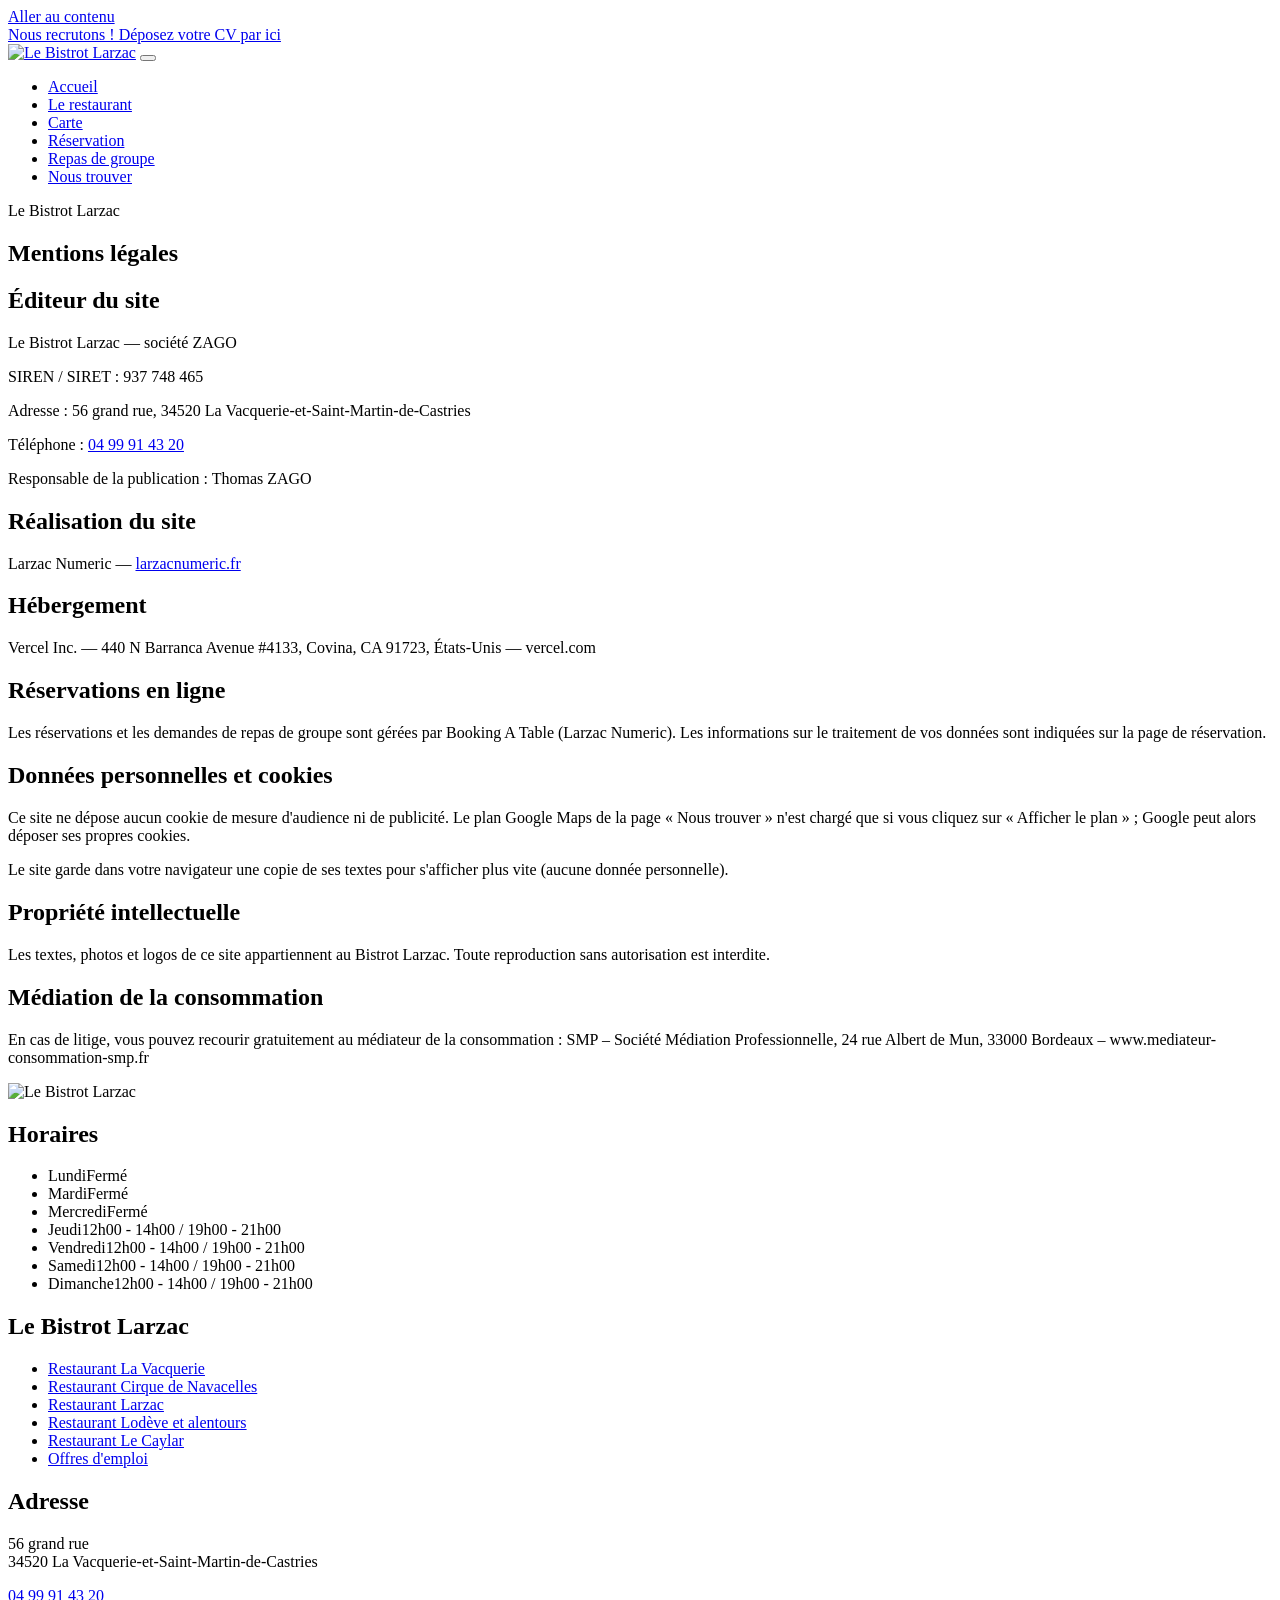
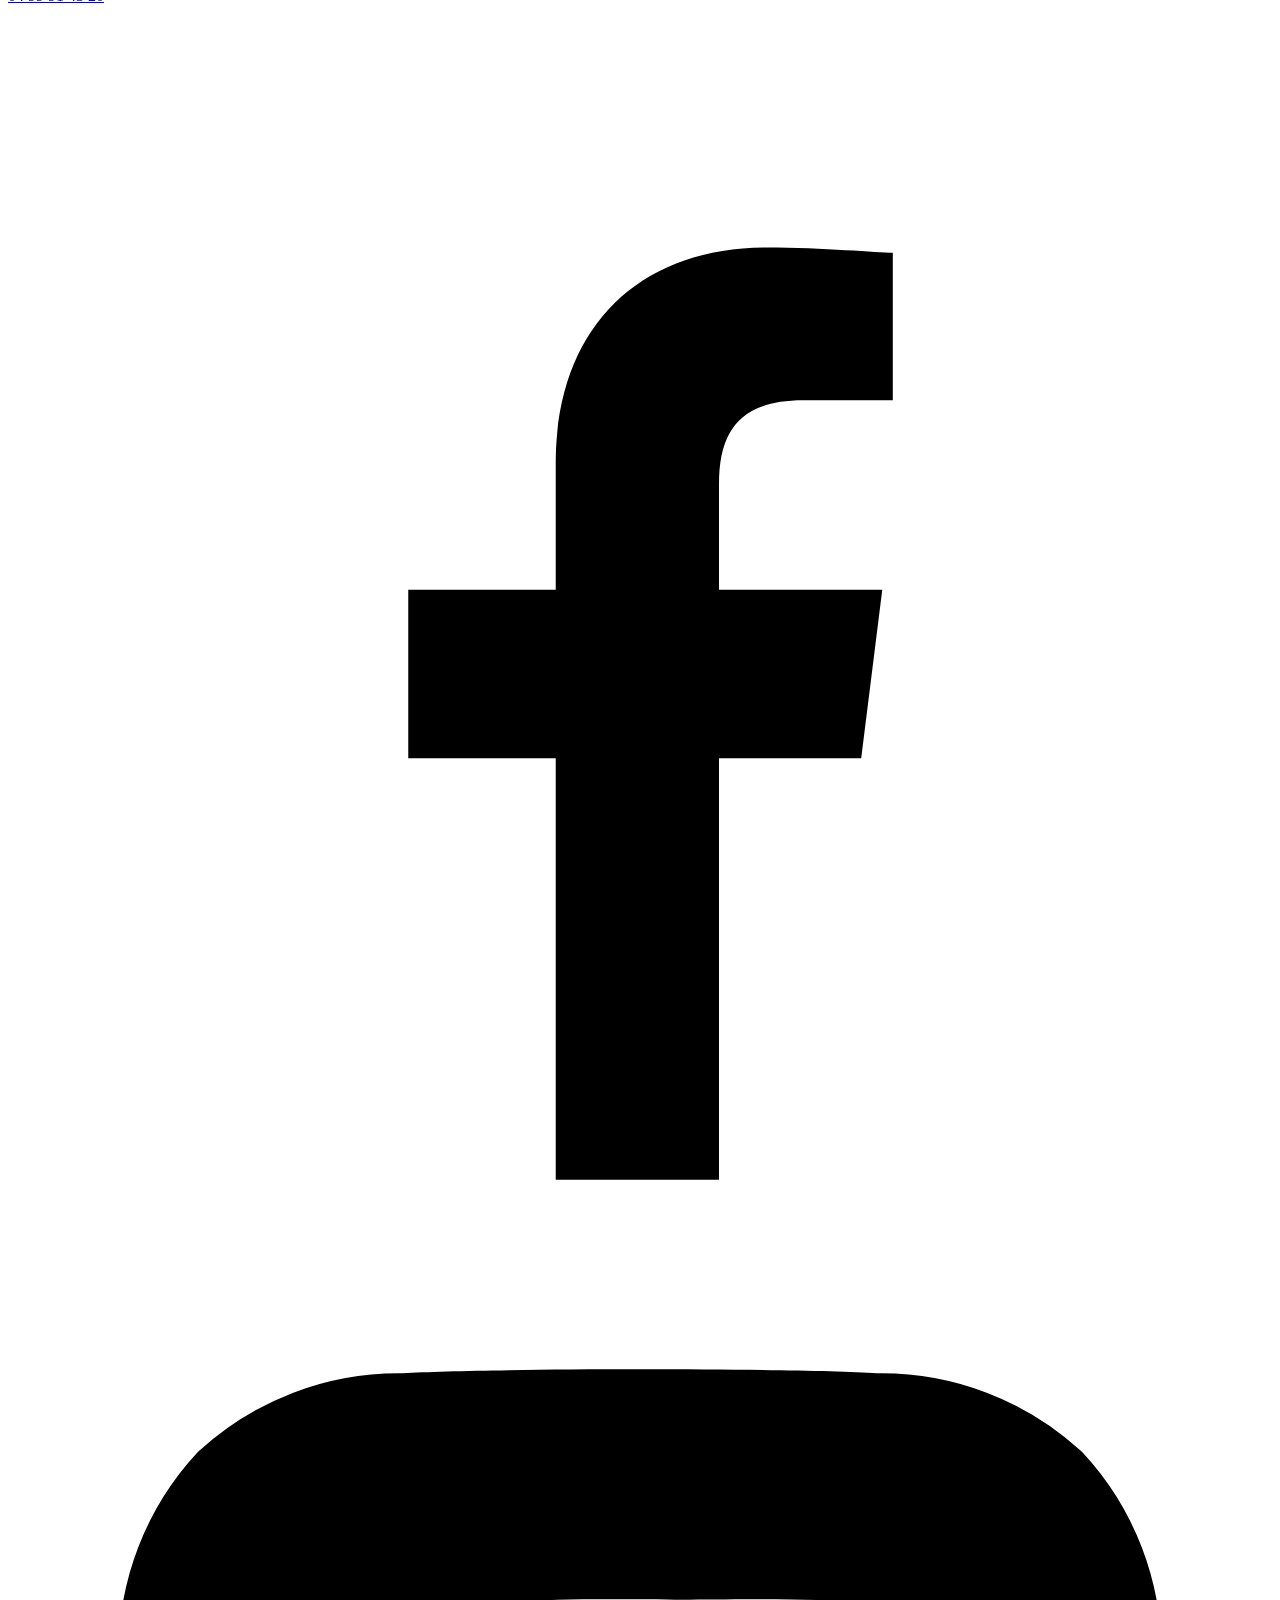
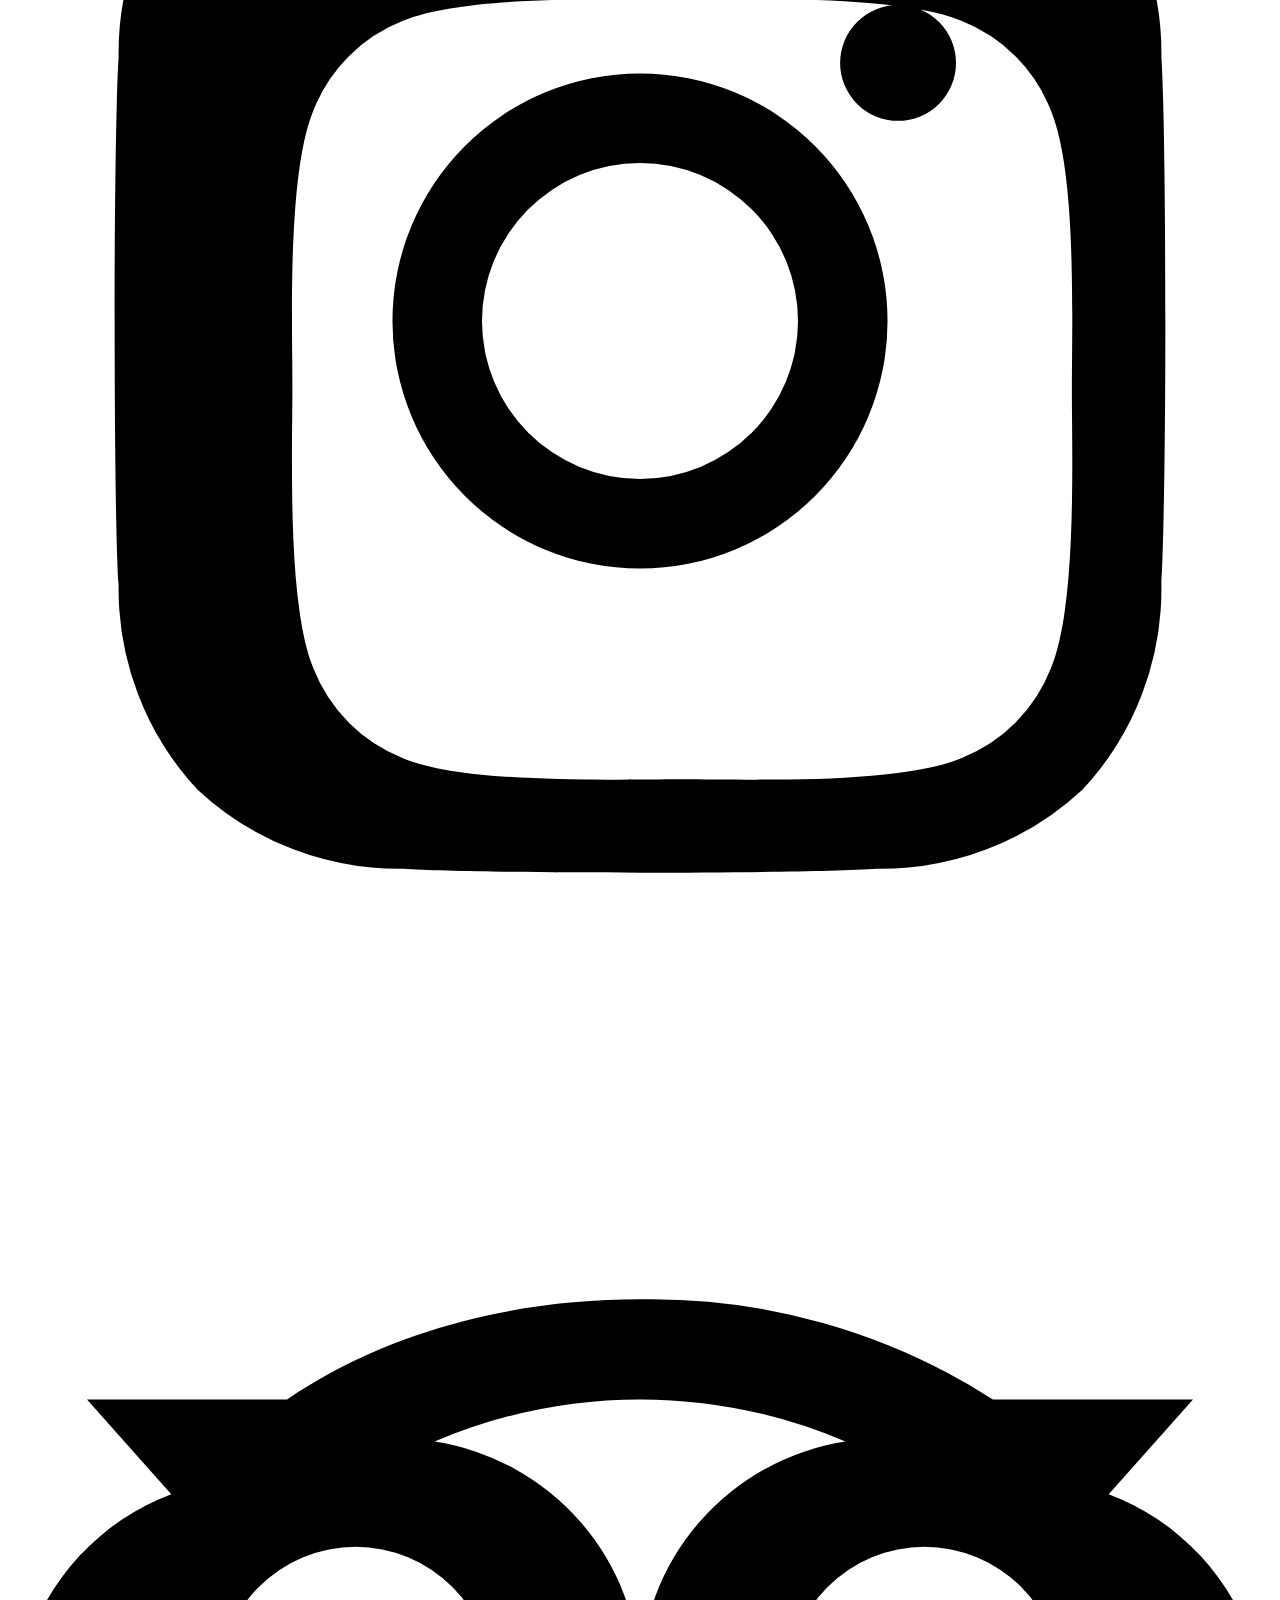
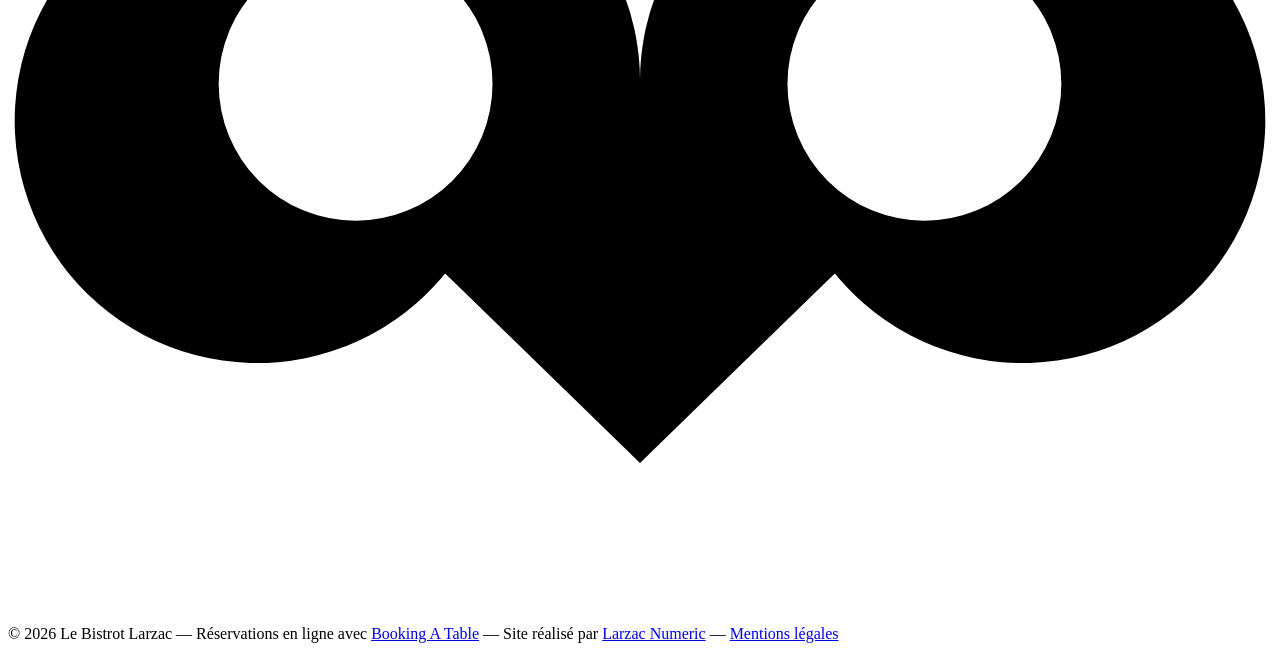
==== site/mentions-legales.html @ 39e1f85c "Site du Bistrot Larzac" ====
<!DOCTYPE html>
<html lang="fr">
<head>
<meta charset="utf-8">
<meta name="viewport" content="width=device-width, initial-scale=1">
<title>Mentions légales — Le Bistrot Larzac</title>
<meta name="description" content="Mentions légales du site du Bistrot Larzac.">
<link rel="canonical" href="https://www.le-bistrot-larzac-restaurant-la-vacquerie.fr/mentions-legales">
<meta property="og:type" content="restaurant">
<meta property="og:title" content="Mentions légales — Le Bistrot Larzac">
<meta property="og:description" content="Mentions légales du site du Bistrot Larzac.">
<meta property="og:url" content="https://www.le-bistrot-larzac-restaurant-la-vacquerie.fr/mentions-legales">
<meta property="og:image" content="https://www.le-bistrot-larzac-restaurant-la-vacquerie.fr/images/salle.jpg">
<meta property="og:locale" content="fr_FR">
<link rel="icon" href="/images/favicon.png" type="image/png">
<link rel="preload" href="/fonts/biorhyme-800.woff2" as="font" type="font/woff2" crossorigin>
<link rel="stylesheet" href="/css/style.css">
<script src="/js/cms.js" defer></script>
</head>
<body class="page-interieure">
<a class="visually-hidden" href="#contenu">Aller au contenu</a>
<header class="entete">
  <div class="barre-recrute" data-cms-show="bandeau.recrute_visible">
    <a href="/offres-emploi" data-cms="bandeau.recrute_texte">Nous recrutons ! Déposez votre CV par ici</a>
  </div>
  <nav class="nav" aria-label="Menu principal">
    <a class="nav__logo" href="/" aria-label="Accueil - Le Bistrot Larzac"><img src="/images/logo-menu.png" alt="Le Bistrot Larzac" width="56" height="50"></a>
    <button class="nav__burger" type="button" aria-label="Ouvrir le menu" aria-expanded="false"><span></span><span></span><span></span></button>
    <ul class="nav__liens"><li><a href="/">Accueil</a></li><li><a href="/le-restaurant">Le restaurant</a></li><li><a href="/la-carte">Carte</a></li><li><a href="https://reserver.bookatable.fr/le-bistrot-larzac">Réservation</a></li><li><a href="https://reserver.bookatable.fr/le-bistrot-larzac/privatisation">Repas de groupe</a></li><li><a href="/nous-trouver">Nous trouver</a></li></ul>
  </nav>
</header>

<main id="contenu">
<section class="entete-page">
  <p class="entete-page__petit">Le Bistrot Larzac</p>
  <h1 class="entete-page__titre">Mentions légales</h1>
</section>
<div class="contenu contenu--etroit mentions">
  <h2>Éditeur du site</h2>
  <p>Le Bistrot Larzac — société <span data-cms="mentions.societe">ZAGO</span></p>
  <p>SIREN / SIRET : <span data-cms="mentions.siret">937 748 465</span></p>
  <p>Adresse : <span data-cms="infos.adresse1">56 grand rue</span>, <span data-cms="infos.adresse2">34520 La Vacquerie-et-Saint-Martin-de-Castries</span></p>
  <p>Téléphone : <a href="tel:+33499914320" data-cms-tel="infos.telephone">04 99 91 43 20</a></p>
  <p>Responsable de la publication : <span data-cms="mentions.responsable">Thomas ZAGO</span></p>

  <h2>Réalisation du site</h2>
  <p>Larzac Numeric — <a href="https://larzacnumeric.fr" target="_blank" rel="noopener">larzacnumeric.fr</a></p>

  <h2>Hébergement</h2>
  <p>Vercel Inc. — 440 N Barranca Avenue #4133, Covina, CA 91723, États-Unis — vercel.com</p>

  <h2>Réservations en ligne</h2>
  <p>Les réservations et les demandes de repas de groupe sont gérées par Booking A Table (Larzac Numeric). Les informations sur le traitement de vos données sont indiquées sur la page de réservation.</p>

  <h2>Données personnelles et cookies</h2>
  <p>Ce site ne dépose aucun cookie de mesure d'audience ni de publicité. Le plan Google Maps de la page « Nous trouver » n'est chargé que si vous cliquez sur « Afficher le plan » ; Google peut alors déposer ses propres cookies.</p>
  <p>Le site garde dans votre navigateur une copie de ses textes pour s'afficher plus vite (aucune donnée personnelle).</p>

  <h2>Propriété intellectuelle</h2>
  <p>Les textes, photos et logos de ce site appartiennent au Bistrot Larzac. Toute reproduction sans autorisation est interdite.</p>

  <h2>Médiation de la consommation</h2>
  <p>En cas de litige, vous pouvez recourir gratuitement au médiateur de la consommation : <span data-cms="mentions.mediateur">SMP – Société Médiation Professionnelle, 24 rue Albert de Mun, 33000 Bordeaux – www.mediateur-consommation-smp.fr</span></p>
</div>
</main>

<footer class="pied">
  <div class="pied__haut">
    <div class="pied__logo"><img src="/images/logo-footer.png" alt="Le Bistrot Larzac" width="200" height="179" loading="lazy"></div>
    <div>
      <h2>Horaires</h2>
      <ul class="horaires" data-cms-horaires="horaires.jours"><li><span class="horaires__jour">Lundi</span><span>Fermé</span></li><li><span class="horaires__jour">Mardi</span><span>Fermé</span></li><li><span class="horaires__jour">Mercredi</span><span>Fermé</span></li><li><span class="horaires__jour">Jeudi</span><span>12h00 - 14h00 / 19h00 - 21h00</span></li><li><span class="horaires__jour">Vendredi</span><span>12h00 - 14h00 / 19h00 - 21h00</span></li><li><span class="horaires__jour">Samedi</span><span>12h00 - 14h00 / 19h00 - 21h00</span></li><li><span class="horaires__jour">Dimanche</span><span>12h00 - 14h00 / 19h00 - 21h00</span></li></ul>
    </div>
    <div>
      <h2>Le Bistrot Larzac</h2>
      <ul>
        <li><a href="/">Restaurant La Vacquerie</a></li>
        <li><a href="/le-restaurant">Restaurant Cirque de Navacelles</a></li>
        <li><a href="/la-carte">Restaurant Larzac</a></li>
        <li><a href="https://reserver.bookatable.fr/le-bistrot-larzac/privatisation">Restaurant Lodève et alentours</a></li>
        <li><a href="/nous-trouver">Restaurant Le Caylar</a></li>
        <li><a href="/offres-emploi">Offres d'emploi</a></li>
      </ul>
    </div>
    <div>
      <h2>Adresse</h2>
      <p><span data-cms="infos.adresse1">56 grand rue</span><br><span data-cms="infos.adresse2">34520 La Vacquerie-et-Saint-Martin-de-Castries</span></p>
      <p><a href="tel:+33499914320" data-cms-tel="infos.telephone">04 99 91 43 20</a></p>
      <div class="pied__reseaux"><a href="https://www.facebook.com/people/le-bistrot-larzac-2/61572381531474/" data-cms-href="infos.facebook" target="_blank" rel="noopener" aria-label="Facebook"><svg viewBox="0 0 24 24" aria-hidden="true"><path d="M13.5 22v-8h2.7l.4-3.2h-3.1V8.8c0-.9.3-1.6 1.6-1.6h1.7V4.4c-.3 0-1.3-.1-2.4-.1-2.4 0-4 1.5-4 4.1v2.4H7.6V14h2.8v8h3.1z"/></svg></a><a href="https://www.instagram.com/lebistrotlarzac/" data-cms-href="infos.instagram" target="_blank" rel="noopener" aria-label="Instagram"><svg viewBox="0 0 24 24" aria-hidden="true"><path d="M12 7.3A4.7 4.7 0 1 0 16.7 12 4.7 4.7 0 0 0 12 7.3zm0 7.7a3 3 0 1 1 3-3 3 3 0 0 1-3 3zm4.9-9a1.1 1.1 0 1 0 1.1 1.1 1.1 1.1 0 0 0-1.1-1.1zM21.9 7a5.6 5.6 0 0 0-1.5-3.9A5.6 5.6 0 0 0 16.5 1.6C15 1.5 9 1.5 7.5 1.6a5.6 5.6 0 0 0-3.9 1.5A5.6 5.6 0 0 0 2.1 7C2 8.5 2 15.5 2.1 17a5.6 5.6 0 0 0 1.5 3.9 5.6 5.6 0 0 0 3.9 1.5c1.5.1 7.5.1 9 0a5.6 5.6 0 0 0 3.9-1.5 5.6 5.6 0 0 0 1.5-3.9c.1-1.5.1-8.5 0-10zM19.8 18.6a3 3 0 0 1-1.7 1.7c-1.2.5-4 .4-5.3.4s-4.1.1-5.3-.4a3 3 0 0 1-1.7-1.7c-.5-1.2-.4-4-.4-5.3s-.1-4.1.4-5.3A3 3 0 0 1 7.5 6.3c1.2-.5 4-.4 5.3-.4s4.1-.1 5.3.4a3 3 0 0 1 1.7 1.7c.5 1.2.4 4 .4 5.3s.1 4.1-.4 5.3z"/></svg></a><a href="https://www.tripadvisor.fr/Restaurant_Review-g1810110-d14117386-Reviews-Le_Bistrot_Larzac-La_Vacquerie_et_Saint_Martin_de_Castries_Herault_Occitanie.html" data-cms-href="infos.tripadvisor" target="_blank" rel="noopener" aria-label="Tripadvisor"><svg viewBox="0 0 24 24" aria-hidden="true"><path d="M12 6.5c-2.4 0-4.8.6-6.7 1.9H1.5l1.6 1.8a4.6 4.6 0 1 0 5.2 7.2L12 21l3.7-3.6a4.6 4.6 0 1 0 5.2-7.2l1.6-1.8h-3.8A12 12 0 0 0 12 6.5zM6.6 16.4a2.6 2.6 0 1 1 2.6-2.6 2.6 2.6 0 0 1-2.6 2.6zm10.8 0a2.6 2.6 0 1 1 2.6-2.6 2.6 2.6 0 0 1-2.6 2.6zM12 8.4a10 10 0 0 1 3.9.8 4.6 4.6 0 0 0-3.9 4.5 4.6 4.6 0 0 0-3.9-4.5 10 10 0 0 1 3.9-.8z"/></svg></a></div>
    </div>
  </div>
  <div class="pied__bas">
    © <span data-annee>2026</span> Le Bistrot Larzac — Réservations en ligne avec <a href="https://www.bookatable.fr" target="_blank" rel="noopener">Booking A Table</a> — Site réalisé par <a href="https://larzacnumeric.fr" target="_blank" rel="noopener">Larzac Numeric</a> — <a href="/mentions-legales">Mentions légales</a>
  </div>
</footer>

<div class="annonce" data-annonce hidden role="dialog" aria-modal="true" aria-labelledby="annonce-titre">
  <div class="annonce__boite">
    <button class="annonce__fermer" type="button" data-fermer-annonce aria-label="Fermer">×</button>
    <h2 class="titre" id="annonce-titre" data-cms="bandeau.popup_titre">Fermeture annuelle</h2>
    <div class="texte" data-cms-paras="bandeau.popup_texte"><p>Le restaurant est fermé du ... au ... Nous serons heureux de vous retrouver dès le ...</p></div>
    <button class="bouton" type="button" data-fermer-annonce>D'accord</button>
  </div>
</div>
</body>
</html>
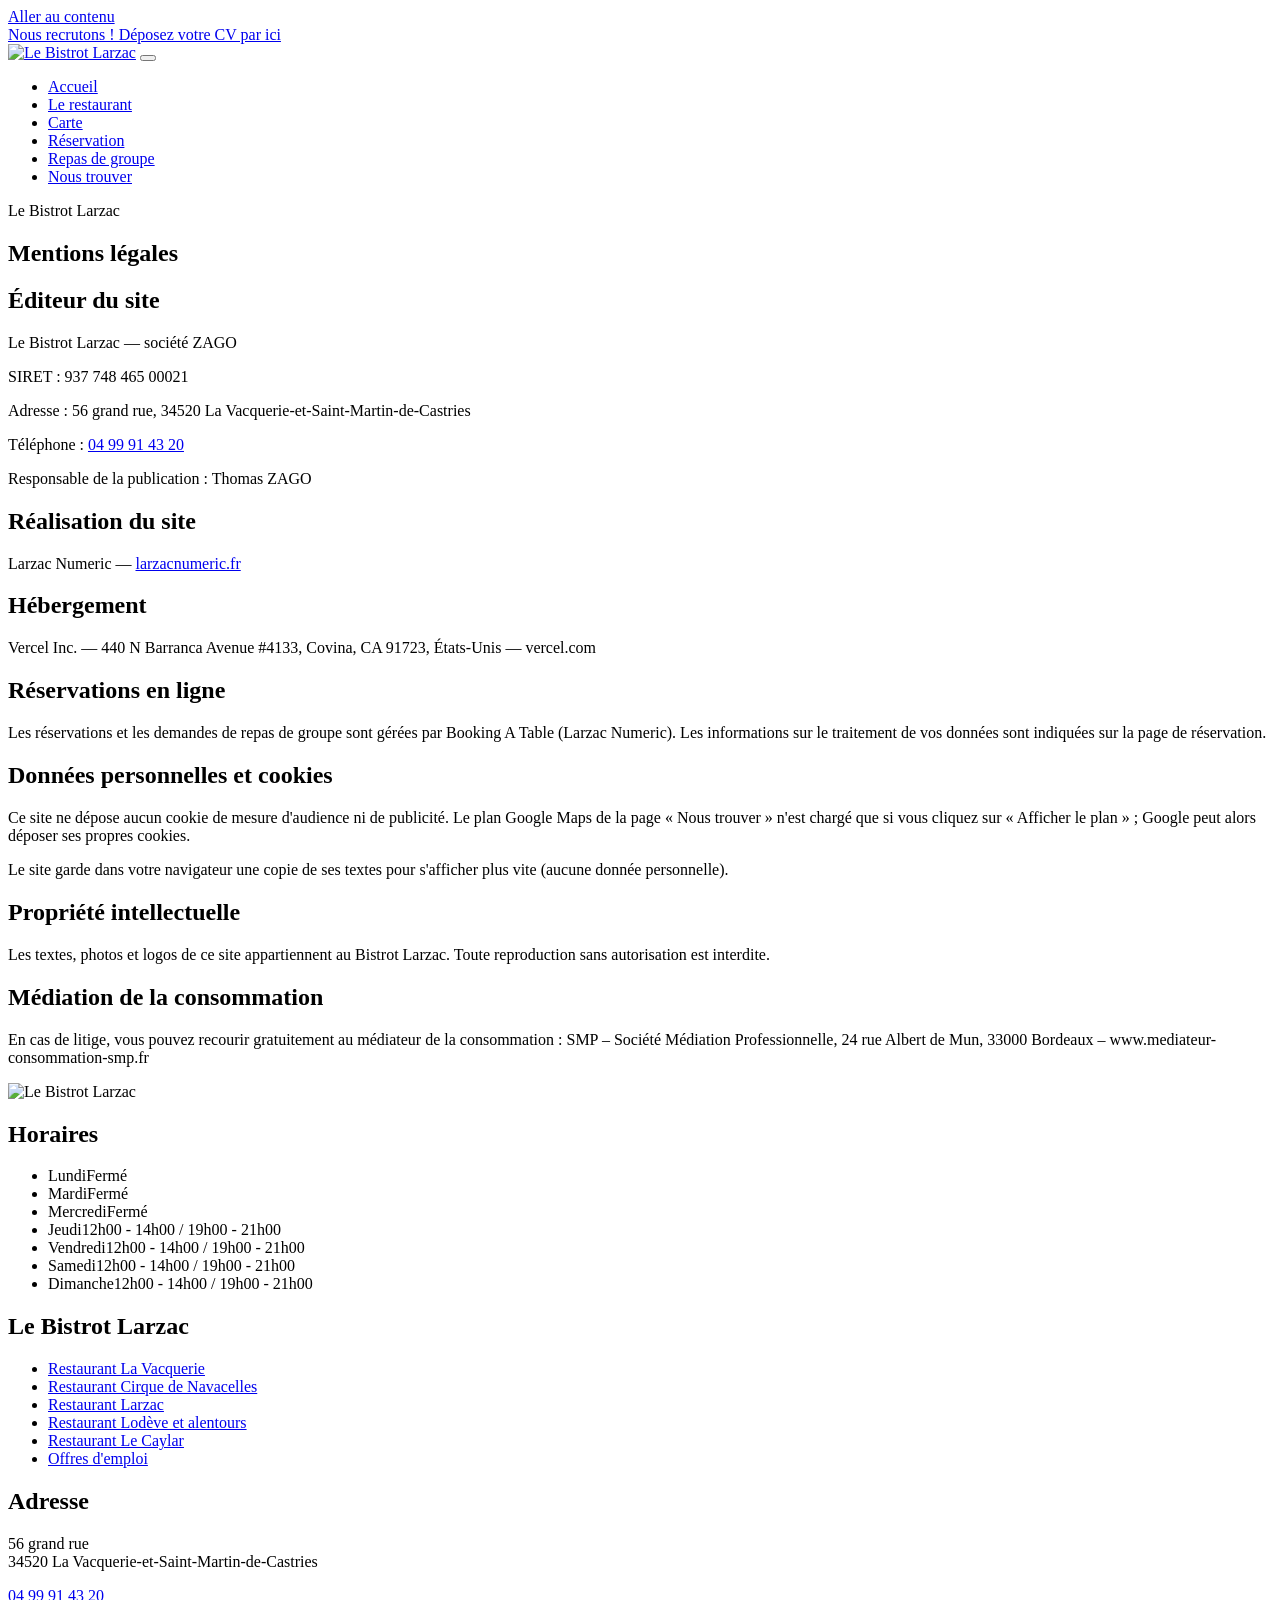
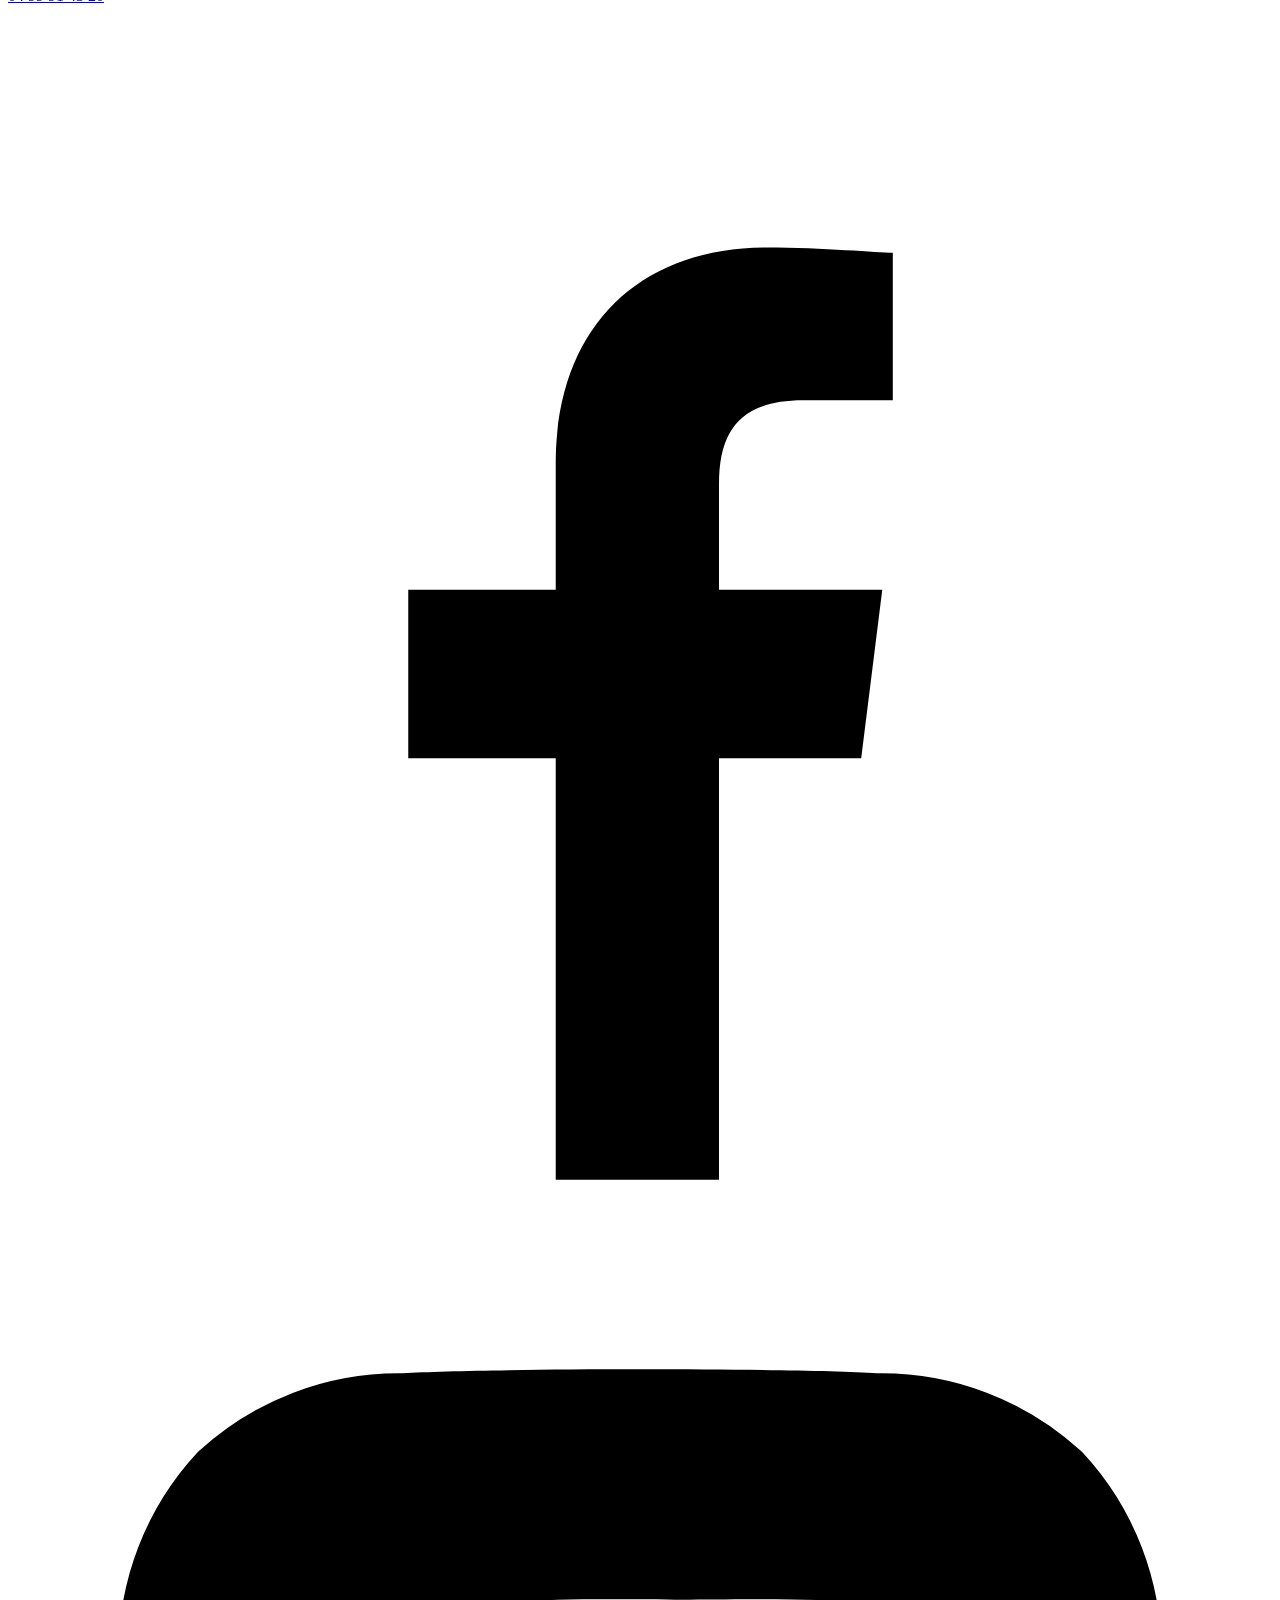
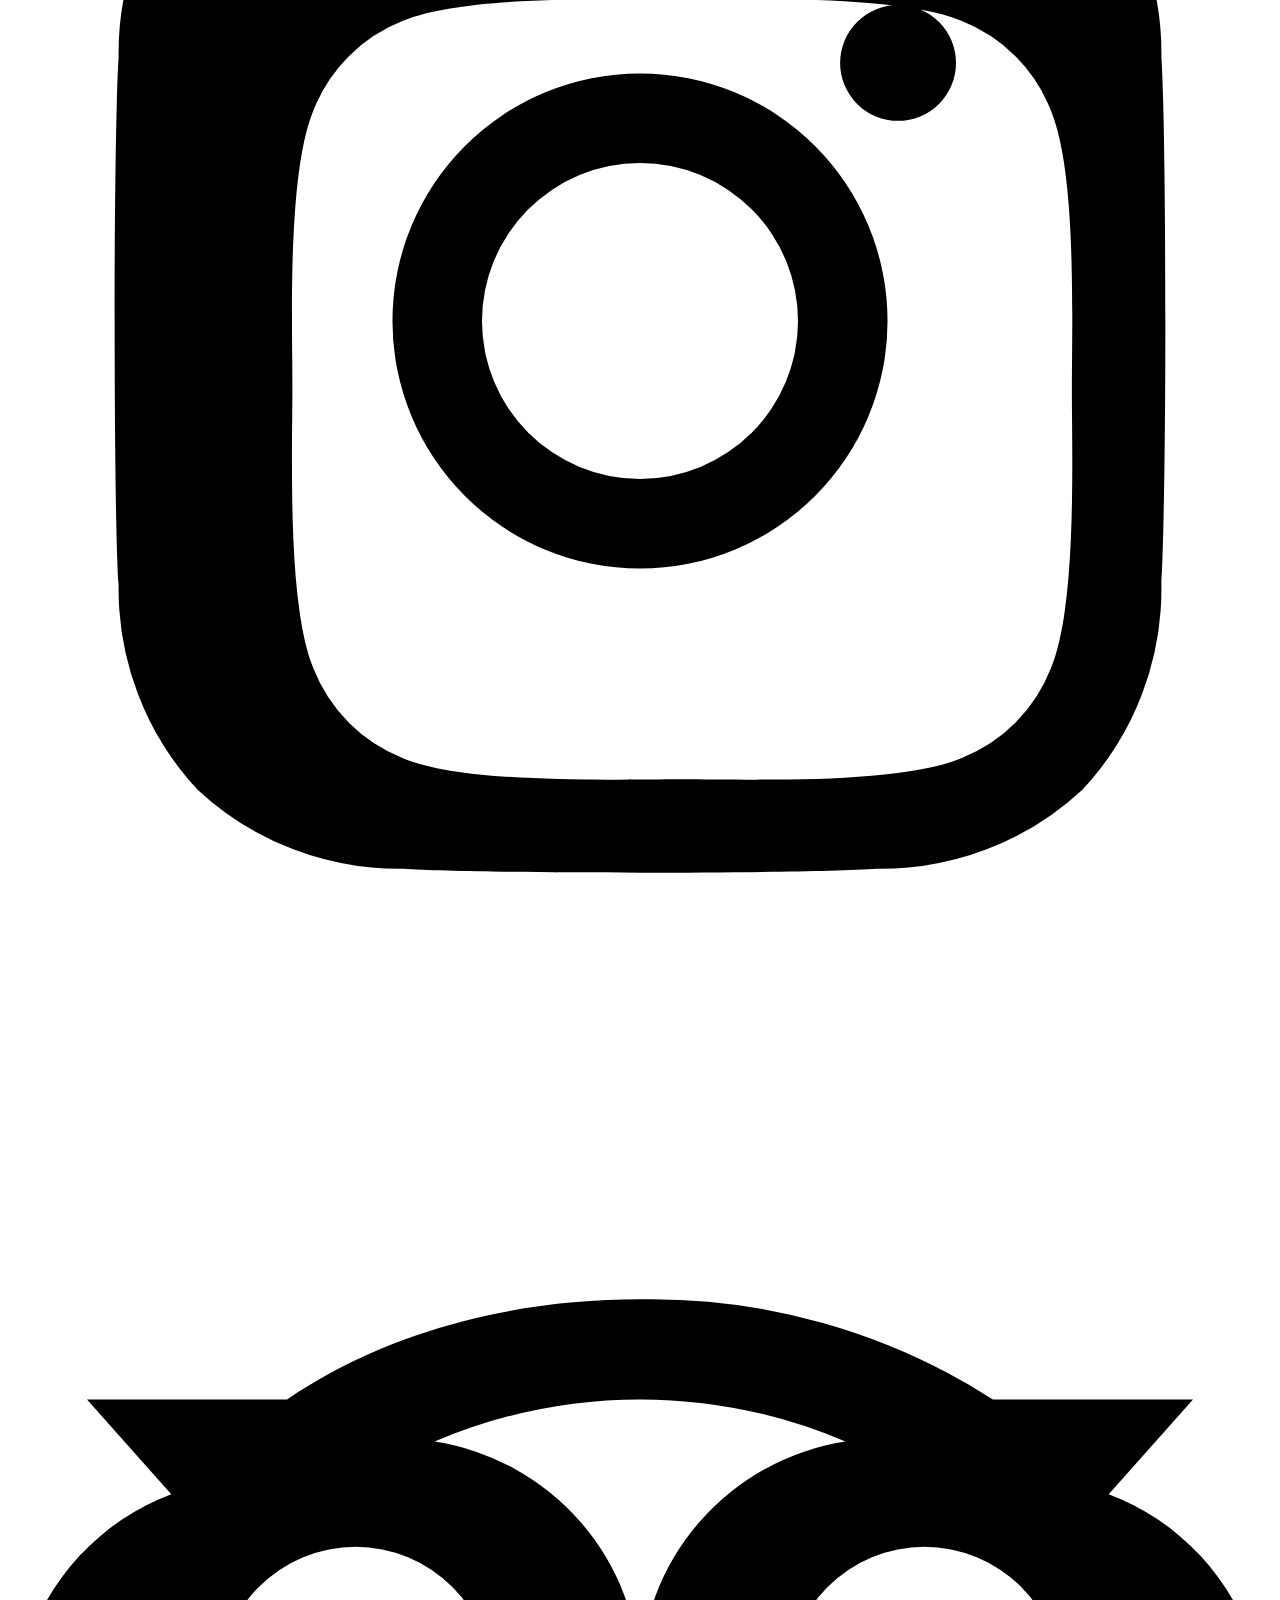
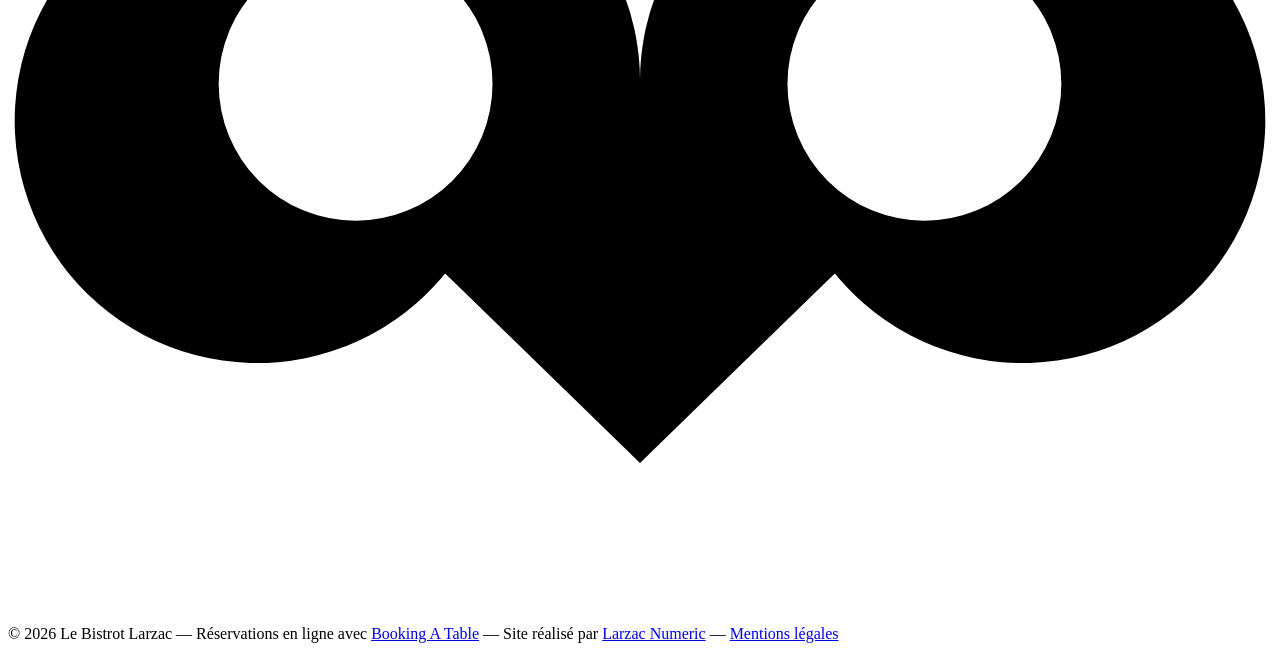
==== commit 3eb4eed6: "Mentions légales : SIRET complet" ====
--- a/site/mentions-legales.html
+++ b/site/mentions-legales.html
@@ -38,7 +38,7 @@
 <div class="contenu contenu--etroit mentions">
   <h2>Éditeur du site</h2>
   <p>Le Bistrot Larzac — société <span data-cms="mentions.societe">ZAGO</span></p>
-  <p>SIREN / SIRET : <span data-cms="mentions.siret">937 748 465</span></p>
+  <p>SIRET : <span data-cms="mentions.siret">937 748 465 00021</span></p>
   <p>Adresse : <span data-cms="infos.adresse1">56 grand rue</span>, <span data-cms="infos.adresse2">34520 La Vacquerie-et-Saint-Martin-de-Castries</span></p>
   <p>Téléphone : <a href="tel:+33499914320" data-cms-tel="infos.telephone">04 99 91 43 20</a></p>
   <p>Responsable de la publication : <span data-cms="mentions.responsable">Thomas ZAGO</span></p>
